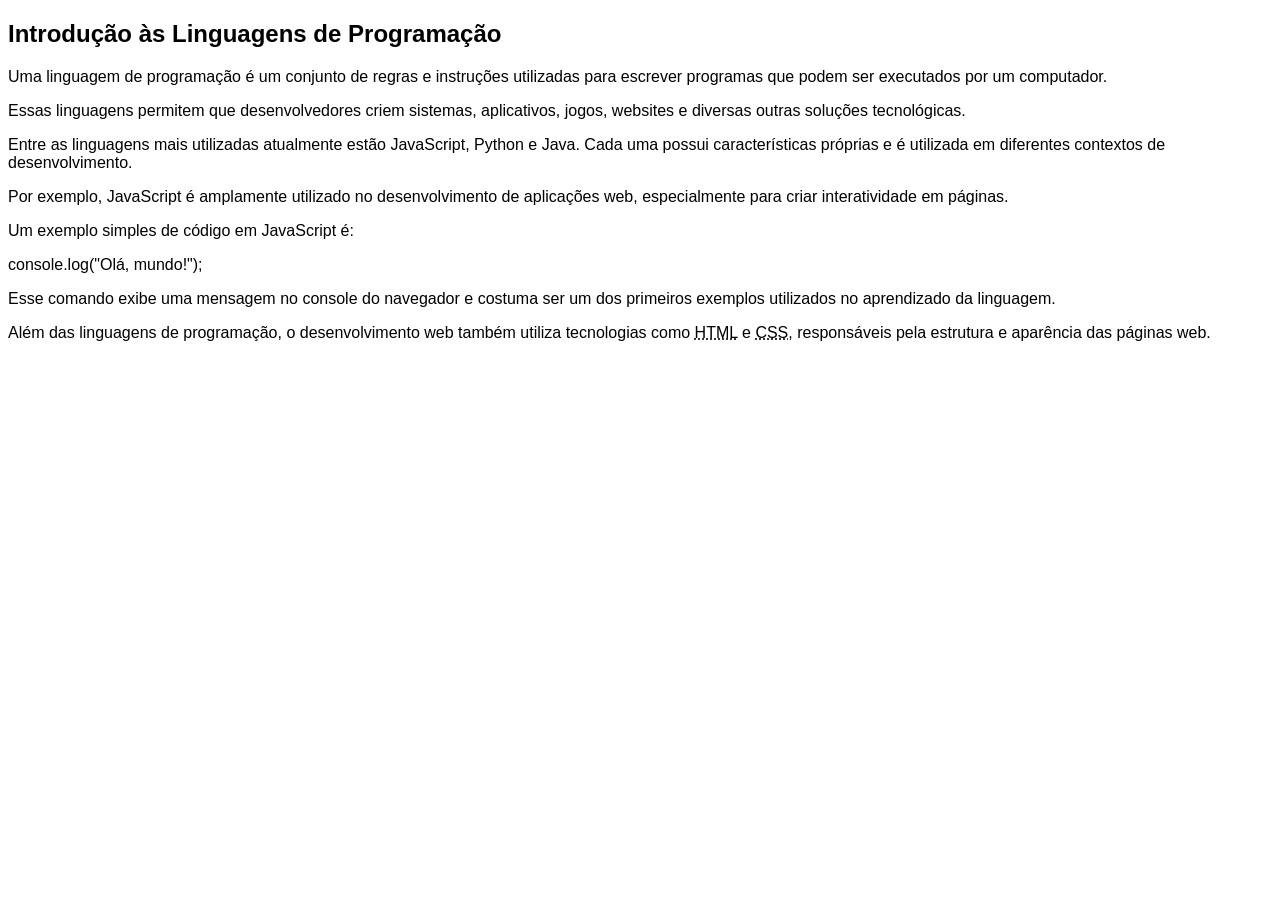
==== aula_03/exercicio-03/index.html @ 1a54495d "Adicionada aula 3" ====
<!DOCTYPE html>
<html lang="en">
<head>
    <meta charset="UTF-8">
    <meta name="viewport" content="width=device-width, initial-scale=1.0">
    <title>Exercício 3</title>
    <style>
        * {
            font-family: Arial, Helvetica, sans-serif;
        }
    </style>
</head>
<body>
    <main>
        <section>
            <h1>Introdução às Linguagens de Programação</h1>
            <p>
                Uma linguagem de programação é um conjunto de regras e instruções utilizadas para escrever programas que podem ser executados por um computador.
            </p>
            <p>
                Essas linguagens permitem que desenvolvedores criem sistemas, aplicativos, jogos, websites e diversas outras soluções tecnológicas.
            </p>
            <p>
                Entre as linguagens mais utilizadas atualmente estão JavaScript, Python e Java. Cada uma possui características próprias e é utilizada em diferentes contextos de desenvolvimento.
            </p>
            <p>
                Por exemplo, JavaScript é amplamente utilizado no desenvolvimento de aplicações web, especialmente para criar interatividade em páginas.
            </p>
            <p>
                Um exemplo simples de código em JavaScript é:
            </p>
            <p>
                <code>console.log("Olá, mundo!");</code>
            </p>
            <p>
                Esse comando exibe uma mensagem no console do navegador e costuma ser um dos primeiros exemplos utilizados no aprendizado da linguagem.
            </p>
            <p>
                Além das linguagens de programação, o desenvolvimento web também utiliza tecnologias como <abbr title="HyperText Markup Language">HTML</abbr> e <abbr title="Cascading Style Sheets">CSS</abbr>, responsáveis pela estrutura e aparência das páginas web.
            </p>
        </section>
    </main>
</body>
</html>
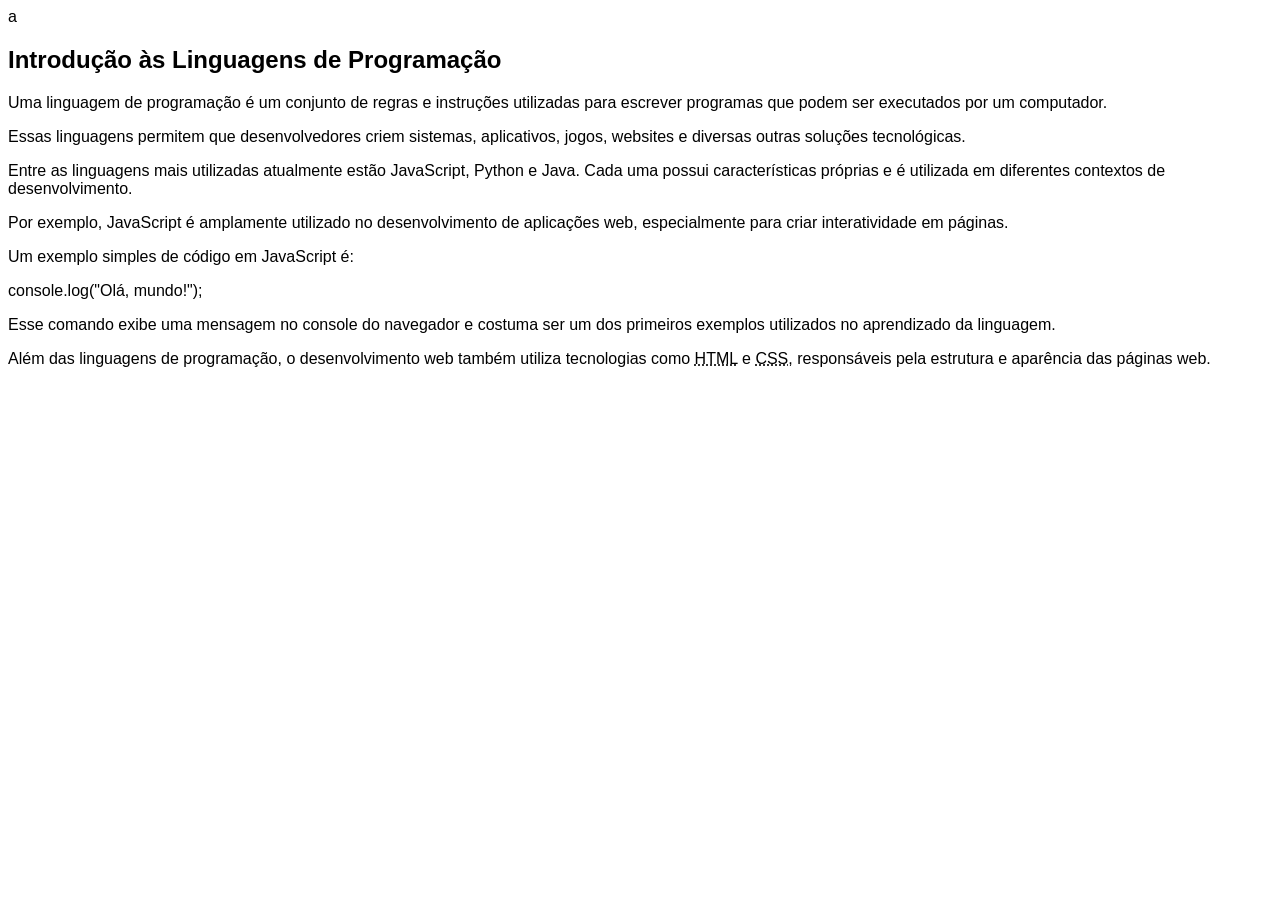
==== commit 841415ef: "Adicionado trabalho bimestral" ====
--- a/aula_03/exercicio-03/index.html
+++ b/aula_03/exercicio-03/index.html
@@ -11,7 +11,7 @@
     </style>
 </head>
 <body>
-    <main>
+    <main>a
         <section>
             <h1>Introdução às Linguagens de Programação</h1>
             <p>
@@ -30,7 +30,7 @@
                 Um exemplo simples de código em JavaScript é:
             </p>
             <p>
-                <code>console.log("Olá, mundo!");</code>
+                <pre><code>console.log("Olá, mundo!");</code></pre>
             </p>
             <p>
                 Esse comando exibe uma mensagem no console do navegador e costuma ser um dos primeiros exemplos utilizados no aprendizado da linguagem.
